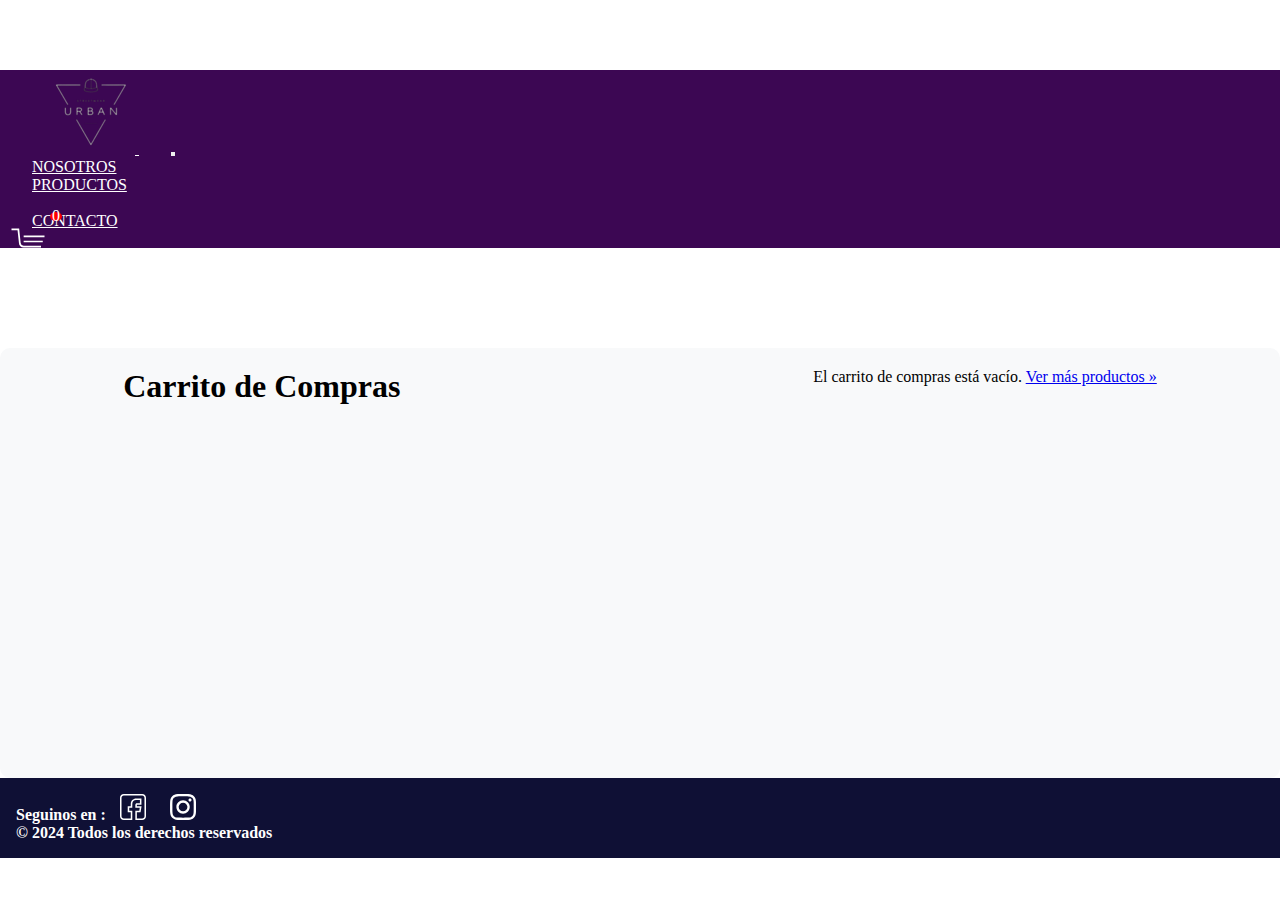
==== carrito.html @ 069d6425 "Clonacion de repositorio" ====
<!DOCTYPE html>
<html lang="es">
<head>
    <meta charset="UTF-8">
    <meta name="viewport" content="width=device-width, initial-scale=1.0">
    <!-- Bootstrap CSS -->
    <link href="https://cdn.jsdelivr.net/npm/bootstrap@5.0.0/dist/css/bootstrap.min.css" rel="stylesheet" integrity="sha384-wEmeIV1mKuiNpC+IOBjI7aAzPcEZeedi5yW5f2yOq55WWLwNGmvvx4Um1vskeMj0" crossorigin="anonymous">
    <!--LLAMADA A FONT AWESOME PARA EL ÍCONO-->
    <link rel="stylesheet" href="https://maxcdn.bootstrapcdn.com/font-awesome/4.5.0/css/font-awesome.min.css">
    <!--Mi CSS-->
    <link rel="stylesheet" href="./css/style.css">
    <link rel="shortcut icon" href="./img/logo_54x52.png" type="image/x-icon">
    <title>Urban</title>
</head>
<body>
     <!----HEADER----->
     <header id="encabezado">
      <nav class="navbar navbar-dark navbar-expand-lg bg-dark fixed-top">
        <div class="container-fluid">
          <a class="navbar-brand" href="index.html"><span>
            <img src="./img/logo_87x84.png" alt="logo"></span>
            </a>
          <button class="navbar-toggler" type="button" data-bs-toggle="collapse" data-bs-target="#navbarNav" aria-controls="navbarNav" aria-expanded="false" aria-label="Toggle navigation">
            <span class="navbar-toggler-icon"></span>
          </button>
          <div class="collapse navbar-collapse" id="navbarNav">
            <ul class="navbar-nav">
              <li class="nav-item">
                <a class="nav-link" href="/nosotros.html">NOSOTROS</a>
              </li>
              <li class="nav-item">
                <a class="nav-link" href="index.html#productos-top">PRODUCTOS</a>
              </li>
              <li class="nav-item"></li>
                <a class="nav-link" href="/contacto.html">CONTACTO</a>
              </li>
            </ul>
          </div>
          <a class="carrito" href="/carrito.html">
              <svg class="img-carrito" viewBox="0 -2 19.001 19.001" xmlns="http://www.w3.org/2000/svg" width="26" height="26" x="0" y="0" viewBox="0 0 512 512" style="enable-background:new 0 0 512 512" xml:space="preserve" class="espaciado">
                  <path id="Path_14" data-name="Path 14" d="M473.974,826v-1h12v1Zm0,2h11v1h-11Zm9.987,4.02h-9.992a2.664,2.664,0,0,1-2.71-2.66l-.8-7.36h-3.484v-1h4.406l.869,8.36a1.874,1.874,0,0,0,1.72,1.633h9.992v1.027Zm-10.487.98a1.5,1.5,0,1,1-1.5,1.5A1.5,1.5,0,0,1,473.474,833Zm-.531,1.969h1V834h-1ZM481.474,833a1.5,1.5,0,1,1-1.5,1.5A1.5,1.5,0,0,1,481.474,833Zm-.531,1.969h1V834h-1Z" transform="translate(-466.973 -821)" fill="#fff" data-original="#000000"/>
                </svg>
                <span id="contador" class="texto-carrito badge badge-danger">0</span>             
              </a>
        </div>
      </nav>

    </header>
        <main class="container-principal" style="height: 430px;">
          <section>
            <h1> Carrito de Compras</h1>
          </section>
          <br>
          <section>
            <p>El carrito de compras está vacío. <a href="index.html#productos-top">Ver más productos »</a></p>
          </section>
        </main>
      <footer class="fondo-verde-footer py-2">
          <div id="pie-pagina" class="container">
            <div class="row">
              <div id="redes" class="col-lg-8 col-sm-12">
                <p>Seguinos en :</p>
                <a href="" target="_blank">
                  <svg xmlns="http://www.w3.org/2000/svg" xmlns:xlink="http://www.w3.org/1999/xlink" xmlns:svgjs="http://svgjs.com/svgjs" version="1.1" width="26" height="26" x="0" y="0" viewBox="0 0 512 512" style="enable-background:new 0 0 512 512" xml:space="preserve" class="espaciado"><g>
                  <path xmlns="http://www.w3.org/2000/svg" d="m75 512h167v-182h-60v-60h60v-75c0-41.355469 33.644531-75 75-75h75v60h-60c-16.542969 0-30 13.457031-30 30v60h87.292969l-10 60h-77.292969v182h135c41.355469 0 75-33.644531 75-75v-362c0-41.355469-33.644531-75-75-75h-362c-41.355469 0-75 33.644531-75 75v362c0 41.355469 33.644531 75 75 75zm-45-437c0-24.8125 20.1875-45 45-45h362c24.8125 0 45 20.1875 45 45v362c0 24.8125-20.1875 45-45 45h-105v-122h72.707031l20-120h-92.707031v-30h90v-120h-105c-57.898438 0-105 47.101562-105 105v45h-60v120h60v122h-137c-24.8125 0-45-20.1875-45-45zm0 0" fill="#fff" data-original="#000000" style="" class=""/></g></svg>
                </a>
                <a href="" target="_blank">
                  <svg xmlns="http://www.w3.org/2000/svg" xmlns:xlink="http://www.w3.org/1999/xlink" xmlns:svgjs="http://svgjs.com/svgjs" version="1.1" width="26" height="26" x="0" y="0" viewBox="0 0 511 511.9" style="enable-background:new 0 0 512 512" xml:space="preserve" class="espaciado"><g>
                    <path xmlns="http://www.w3.org/2000/svg" d="m510.949219 150.5c-1.199219-27.199219-5.597657-45.898438-11.898438-62.101562-6.5-17.199219-16.5-32.597657-29.601562-45.398438-12.800781-13-28.300781-23.101562-45.300781-29.5-16.296876-6.300781-34.898438-10.699219-62.097657-11.898438-27.402343-1.300781-36.101562-1.601562-105.601562-1.601562s-78.199219.300781-105.5 1.5c-27.199219 1.199219-45.898438 5.601562-62.097657 11.898438-17.203124 6.5-32.601562 16.5-45.402343 29.601562-13 12.800781-23.097657 28.300781-29.5 45.300781-6.300781 16.300781-10.699219 34.898438-11.898438 62.097657-1.300781 27.402343-1.601562 36.101562-1.601562 105.601562s.300781 78.199219 1.5 105.5c1.199219 27.199219 5.601562 45.898438 11.902343 62.101562 6.5 17.199219 16.597657 32.597657 29.597657 45.398438 12.800781 13 28.300781 23.101562 45.300781 29.5 16.300781 6.300781 34.898438 10.699219 62.101562 11.898438 27.296876 1.203124 36 1.5 105.5 1.5s78.199219-.296876 105.5-1.5c27.199219-1.199219 45.898438-5.597657 62.097657-11.898438 34.402343-13.300781 61.601562-40.5 74.902343-74.898438 6.296876-16.300781 10.699219-34.902343 11.898438-62.101562 1.199219-27.300781 1.5-36 1.5-105.5s-.101562-78.199219-1.300781-105.5zm-46.097657 209c-1.101562 25-5.300781 38.5-8.800781 47.5-8.601562 22.300781-26.300781 40-48.601562 48.601562-9 3.5-22.597657 7.699219-47.5 8.796876-27 1.203124-35.097657 1.5-103.398438 1.5s-76.5-.296876-103.402343-1.5c-25-1.097657-38.5-5.296876-47.5-8.796876-11.097657-4.101562-21.199219-10.601562-29.398438-19.101562-8.5-8.300781-15-18.300781-19.101562-29.398438-3.5-9-7.699219-22.601562-8.796876-47.5-1.203124-27-1.5-35.101562-1.5-103.402343s.296876-76.5 1.5-103.398438c1.097657-25 5.296876-38.5 8.796876-47.5 4.101562-11.101562 10.601562-21.199219 19.203124-29.402343 8.296876-8.5 18.296876-15 29.398438-19.097657 9-3.5 22.601562-7.699219 47.5-8.800781 27-1.199219 35.101562-1.5 103.398438-1.5 68.402343 0 76.5.300781 103.402343 1.5 25 1.101562 38.5 5.300781 47.5 8.800781 11.097657 4.097657 21.199219 10.597657 29.398438 19.097657 8.5 8.300781 15 18.300781 19.101562 29.402343 3.5 9 7.699219 22.597657 8.800781 47.5 1.199219 27 1.5 35.097657 1.5 103.398438s-.300781 76.300781-1.5 103.300781zm0 0" fill="#fff" data-original="#000000" style="" class=""/>
                    <path xmlns="http://www.w3.org/2000/svg" d="m256.449219 124.5c-72.597657 0-131.5 58.898438-131.5 131.5s58.902343 131.5 131.5 131.5c72.601562 0 131.5-58.898438 131.5-131.5s-58.898438-131.5-131.5-131.5zm0 216.800781c-47.097657 0-85.300781-38.199219-85.300781-85.300781s38.203124-85.300781 85.300781-85.300781c47.101562 0 85.300781 38.199219 85.300781 85.300781s-38.199219 85.300781-85.300781 85.300781zm0 0" fill="#fff" data-original="#000000" style="" class=""/>
                    <path xmlns="http://www.w3.org/2000/svg" d="m423.851562 119.300781c0 16.953125-13.746093 30.699219-30.703124 30.699219-16.953126 0-30.699219-13.746094-30.699219-30.699219 0-16.957031 13.746093-30.699219 30.699219-30.699219 16.957031 0 30.703124 13.742188 30.703124 30.699219zm0 0" fill="#fff" data-original="#000000" style="" class=""/></g></svg>
                </a>
              </div>
              <div id="legal" class="col-lg-4 col-sm-12 ">
                <p>	&copy; 2024 Todos los derechos reservados</p>
              </div>
            </div>
          </div>
      </footer>
    
        
      <!-- Separate Popper and Bootstrap JS -->
      <script src="https://cdn.jsdelivr.net/npm/@popperjs/core@2.9.2/dist/umd/popper.min.js" integrity="sha384-IQsoLXl5PILFhosVNubq5LC7Qb9DXgDA9i+tQ8Zj3iwWAwPtgFTxbJ8NT4GN1R8p" crossorigin="anonymous"></script>
      <script src="https://cdn.jsdelivr.net/npm/bootstrap@5.0.0/dist/js/bootstrap.min.js" integrity="sha384-lpyLfhYuitXl2zRZ5Bn2fqnhNAKOAaM/0Kr9laMspuaMiZfGmfwRNFh8HlMy49eQ" crossorigin="anonymous"></script>
      <script src="./js/scripts.js" type="module"></script>
      
</body>
</html>
---- css/style.css ----
/************RESET*************/
* {
  margin: 0;
  padding: 0;
  box-sizing: border-box;
}
/*******COLORS********/
:root {
  --primary: #3C0753;
  --secondary: #720455;
  --third: #910A67;
  --bg: #cee6b4;
  --text-white:#fff;
  --five:#fff3;
  --other:#FFF5E0;
  --othertwo: #0F1035;

}

/************HEADER***********/

#encabezado .fixed-top {
  background-color: var(--primary);
}
#encabezado a {
  color: var(--text-white);
  padding: 0.5rem 2rem;
}
#encabezado a:hover {
  background-color: var(--five);
  transition: all 2s ease 0s;
  border-radius: 7px;
  padding: 0.6rem 2.25rem;
  font-weight: 800;
}

.navbar-light .navbar-toggler {
  border-color: var(--text-white);
  background-color: var(--text-white);
}

#navbarNav {
  justify-content: space-evenly;
  align-items: baseline;
  align-content: space-around;
}

.carrito {
  position: relative;
  height: 30px;
  width: 20px;
  border-radius: 50%;
  right: 4px;
}

.carrito svg {
  position: absolute;
  width: 100%;
  height: 100%;
  left: 0px;
  top: 3px;
}

.texto-carrito {
  position: absolute;
  background-color: red;
  border: 2px red solid;
  text-align: center;
  line-height: 30%;
  border-radius: 50%;
  right: -2px;
  top: -10px;
}

/*****ESPACIO EN LAS SECCIONES PARA QUE NO TAPE EL NAVBAR*******/
#nosotros-top, #productos-top, #pregunta-frecuentes-top, #contacto-top {
  padding-top: 5rem;
}

/* Estilo personalizado */
body {
  padding-top: 70px; /* Ajuste para evitar que el contenido sea ocultado por el navbar fijo */
}

.navbar {
  background-color: #000;
  color: #fff;
}

.navbar-brand {
  margin-right: auto;
  margin-left: 15px;
}

.navbar-nav {
  margin-left: auto;
}

.nav-item {
  margin-right: 15px;
}

@media (max-width: 767px) {
  /* Estilos para celulares */
  .navbar {
    height: 100px; /* Ajustar la altura del navbar */
  }
  .navbar-toggler {
    order: -1;
  }
  .navbar-collapse {
    background-color: #000;
    padding: 10px;
    position: absolute;
    top: 56px;
    width: 100%;
    display: none;
    z-index: 1000;
  }
  .navbar-collapse.show {
    display: block;
  }
  .navbar-nav {
    display: block;
    text-align: center;
    padding-top: 20px;
    padding-bottom: 20px;
  }
  .navbar-nav .nav-item {
    margin-right: 0;
    margin-bottom: 10px;
    text-align: center;
  }
  .navbar-nav .nav-item:last-child {
    margin-bottom: 0;
  }
  .navbar-brand {
    margin: 0,20px,0,20px auto;
    position: absolute;
    left: 50%;
    transform: translateX(-50%);
  }
  .navbar-toggler {
    margin-right: 15px;
    margin-top:20px;
    margin-bottom: 20px;
  }
  .navbar-nav.ml-auto {
    position: absolute;
    top: 0;
    right: 15px;
    margin-top: 10px;
  }
}

/************END HEADER***********/

/**********SECCION PRODUCTOS*************/
#card-jeans, #card-chomba, #card-remera {margin-bottom: 1rem;}
#productos-titulo {  padding: 1rem;}
#productos-modal .btn {display:block; margin-left: auto; margin-right: auto;}
#productos-modal .btn, .color-personalizado {background-color: var(--secondary); border: none;}
#productos-modal .btn:hover, .color-personalizado:hover  {background-color: var(--othertwo); font-weight: 700;}

@media (min-width: 768px) {
  #card-jeans .card-body, #card-chomba .card-body, #card-remera .card-body {  min-height: 17rem; }
  .carousel-item>img{
  max-width: 100svw;max-height: 100svh;
  /*width:50rem; height:100rem;*/
  } 
}
@media (min-width: 992px) {
  #card-jeans .card-body, #card-remera .card-body, #card-chomba .card-body {  min-height: 14rem;  }
}
@media (min-width: 1200px) {
  #card-jeans .card-body, #card-chomba .card-body, #card-remera .card-body {  min-height: 15rem; }
}

@media (max-width: 992px) { 
  .fotos-masonry {display: none;}
  #productos-top{padding-top: 140px !important;}
  #titulo-contacto{display: none;}
  #imagen-contacto {
    display: none; /* Oculta la imagen en dispositivos móviles */
  }
  #formulario{
    width: auto;
  }
}


@media (max-width: 576px) { 
  .fotos-masonry {display: none;}
  #productos-top{padding-top: 140px !important;}
  #titulo-contacto{display: none;}
}




/**********FOOTER*************/
.fondo-verde-footer {background-color: var(--othertwo); padding: 1rem;}
#pie-pagina {color: var(--text-white); font-weight: 600;}
#pie-pagina a {text-decoration: none;}
#pie-pagina a:hover{ background-color: var(--secondary);}
#redes p {display: inline-block;}
#legal p {text-align: left;}
.espaciado{margin: 0px 10px;}

/****************BOTON WHATSAPP*************************/
.floatWapp{
  position:fixed;
  width:60px;
  height:60px;
  bottom:20px;
  right:20px;
  background-color:#25d366;
  color:#FFF;
  border-radius:50px;
  text-align:center;
  font-size:30px;
  box-shadow: 2px 2px 3px #999;
  z-index:100;
}

.my-floatWapp{
  margin-top:16px;
}

.linkear img:hover{
  transform: scale(1.3);

}

.paypal{

  align-items: center;
  background: #ffff;
  display: flex;
  /* height: 100vh; */
  justify-content: center;

}
@-webkit-keyframes scroll {
0% {
  -webkit-transform: translateX(0);
          transform: translateX(0);
}
100% {
  -webkit-transform: translateX(calc(-100px * 14));
          transform: translateX(calc(-100px * 14));
}
}

@keyframes scroll {
0% {
  -webkit-transform: translateX(0);
          transform: translateX(0);
}
100% {
  -webkit-transform: translateX(calc(-100px * 14));
          transform: translateX(calc(-100px * 14));
}
}
.slider {
background: white;
/*box-shadow: 0 10px 20px -5px rgba(0, 0, 0, .125);*/
height: 50px;
margin: auto;
overflow: hidden;
position: relative;
width: 95%;
}
.slider::before, .slider::after {
background: linear-gradient(to right, white 0%, rgba(255, 255, 255, 0) 100%);
content: "";
height: 50px;
position: absolute;
width: 100px;
z-index: 2;
}
.slider::after {
right: 0;
top: 0;
-webkit-transform: rotateZ(180deg);
        transform: rotateZ(180deg);
}
.slider::before {
left: 0;
top: 0;
}
.slider .slide-track {
-webkit-animation: scroll 40s linear infinite;
        animation: scroll 40s linear infinite;
display: flex;
width: calc(100px * 28);
}
.slider .slide {
height: 40px;
width: 100px;
}

/***************NOSOTROS********************/
.container-principal {
  margin-top: 100px;
  text-align: center;
  display: flex;
  justify-content: space-around;
}
.info-contacto{
  margin: auto;
}

/******************CONTACTO*********************/
.container-principal {
  margin-top: 100px;
  text-align: center;
  background-color: #f8f9fa; /* Color de fondo */
  padding: 20px;
  border-radius: 10px;
}
.contact-container h3 {
  color: black; /* Color del título */
  font-size: 24px; /* Tamaño del título */
  margin-bottom: 20px;
}

.container-image { 
  margin-top: 20px;
  text-align: center;
  align-items: center; /* Centra verticalmente */
}

.container-image img {
  width: 100%;
  height: auto; 
  display: block; 
  margin: 0 auto; 
}

.contact-container p {
  color: #333; /* Color del texto */
  font-size: 16px; /* Tamaño del texto */
  margin-bottom: 20px;
}

.contact-form {
  margin-top: 20px;
  background-color: #d0d0d0; /* Color de fondo del div */
  padding: 20px; /* Espaciado interno */
  border-radius: 10px; /* Borde redondeado */
}

.form-group {
  margin-bottom: 20px;
  text-align: left;
}

.contact-form label {
  align-self: flex-start; /* Alinea los títulos a la izquierda */
  font-weight: bold;
  margin-bottom: 3px;
}

input[type="text"],
input[type="email"],
input[type="tel"],
textarea {
  width: 100%;
  padding: 10px;
  border: 1px solid #ccc; /* Borde del input */
  border-radius: 5px;

}

textarea {
  height: 100px;
}

button.btn.btn-secondary.btn-block{
  width: 100%;
  padding: 10px;
  background-color: rgb(71, 67, 68); /* Color de fondo del botón */
  color: rgb(226, 226, 236); /* Color del texto del botón */
  border: none;
  border-radius: 5px;
  cursor: pointer;
  transition: background-color 0.3s ease;
}

button.btn.btn-secondary.btn-block:hover {
  background-color: #000000; /* Cambia de color al pasar el ratón */
}
/* Media query para dispositivos móviles */
@media (max-width: 767px) {
  .container-image {
    display: none; /* Oculta la imagen en dispositivos móviles */
  }
  .container-principal{
    display: block;
  }
  #myIframe{
    transition: 0.5s;
  }
}

.contact-form span{
  color:red;
}
.contact-form .text-required {
  display: none;
  color: red;
  font-weight: normal;
}

.contact-form input[text-required] {
  border-color: red;
}

/* mantengo el ancho de la imagen al 80% del viewport*/
#imagen{
  max-width: calc(100svw*0.8);
}
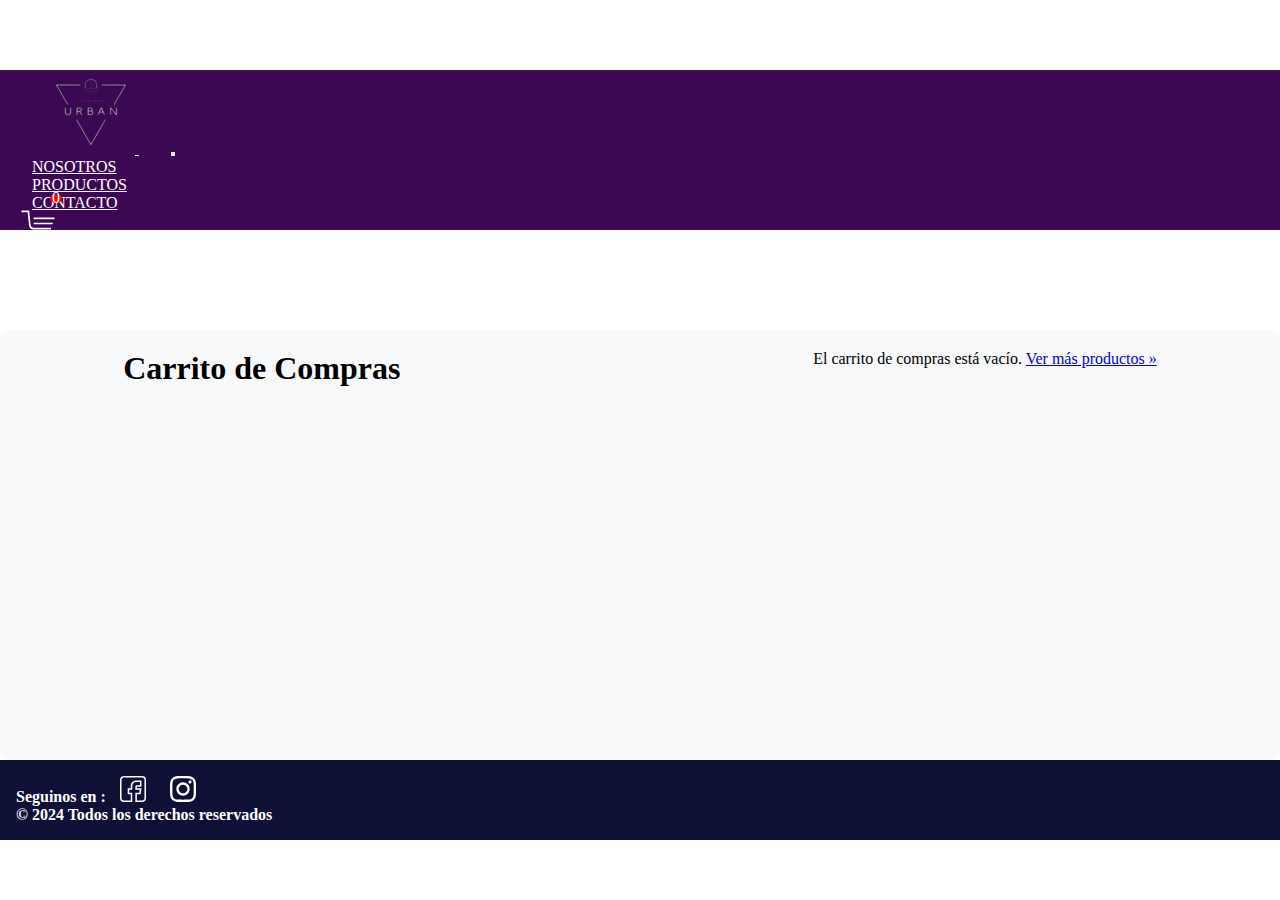
==== commit 93bb5e50: "update" ====
--- a/carrito.html
+++ b/carrito.html
@@ -31,16 +31,16 @@
               <li class="nav-item">
                 <a class="nav-link" href="index.html#productos-top">PRODUCTOS</a>
               </li>
-              <li class="nav-item"></li>
+              <li class="nav-item">
                 <a class="nav-link" href="/contacto.html">CONTACTO</a>
               </li>
             </ul>
           </div>
           <a class="carrito" href="/carrito.html">
-              <svg class="img-carrito" viewBox="0 -2 19.001 19.001" xmlns="http://www.w3.org/2000/svg" width="26" height="26" x="0" y="0" viewBox="0 0 512 512" style="enable-background:new 0 0 512 512" xml:space="preserve" class="espaciado">
-                  <path id="Path_14" data-name="Path 14" d="M473.974,826v-1h12v1Zm0,2h11v1h-11Zm9.987,4.02h-9.992a2.664,2.664,0,0,1-2.71-2.66l-.8-7.36h-3.484v-1h4.406l.869,8.36a1.874,1.874,0,0,0,1.72,1.633h9.992v1.027Zm-10.487.98a1.5,1.5,0,1,1-1.5,1.5A1.5,1.5,0,0,1,473.474,833Zm-.531,1.969h1V834h-1ZM481.474,833a1.5,1.5,0,1,1-1.5,1.5A1.5,1.5,0,0,1,481.474,833Zm-.531,1.969h1V834h-1Z" transform="translate(-466.973 -821)" fill="#fff" data-original="#000000"/>
-                </svg>
-                <span id="contador" class="texto-carrito badge badge-danger">0</span>             
+            <svg class="img-carrito espaciado" viewBox="0 -2 19.001 19.001" xmlns="http://www.w3.org/2000/svg"  width="26" height="26" x="0" y="0" style="enable-background:new 0 0 26 26">
+              <path id="Path_14" data-name="Path 14" d="M473.974,826v-1h12v1Zm0,2h11v1h-11Zm9.987,4.02h-9.992a2.664,2.664,0,0,1-2.71-2.66l-.8-7.36h-3.484v-1h4.406l.869,8.36a1.874,1.874,0,0,0,1.72,1.633h9.992v1.027Zm-10.487.98a1.5,1.5,0,1,1-1.5,1.5A1.5,1.5,0,0,1,473.474,833Zm-.531,1.969h1V834h-1ZM481.474,833a1.5,1.5,0,1,1-1.5,1.5A1.5,1.5,0,0,1,481.474,833Zm-.531,1.969h1V834h-1Z" transform="translate(-466.973 -821)" fill="#fff" data-original="#000000"/>
+            </svg>
+                            <span id="contador" class="texto-carrito badge badge-danger">0</span>             
               </a>
         </div>
       </nav>
@@ -55,28 +55,30 @@
             <p>El carrito de compras está vacío. <a href="index.html#productos-top">Ver más productos »</a></p>
           </section>
         </main>
-      <footer class="fondo-verde-footer py-2">
-          <div id="pie-pagina" class="container">
-            <div class="row">
-              <div id="redes" class="col-lg-8 col-sm-12">
-                <p>Seguinos en :</p>
-                <a href="" target="_blank">
-                  <svg xmlns="http://www.w3.org/2000/svg" xmlns:xlink="http://www.w3.org/1999/xlink" xmlns:svgjs="http://svgjs.com/svgjs" version="1.1" width="26" height="26" x="0" y="0" viewBox="0 0 512 512" style="enable-background:new 0 0 512 512" xml:space="preserve" class="espaciado"><g>
-                  <path xmlns="http://www.w3.org/2000/svg" d="m75 512h167v-182h-60v-60h60v-75c0-41.355469 33.644531-75 75-75h75v60h-60c-16.542969 0-30 13.457031-30 30v60h87.292969l-10 60h-77.292969v182h135c41.355469 0 75-33.644531 75-75v-362c0-41.355469-33.644531-75-75-75h-362c-41.355469 0-75 33.644531-75 75v362c0 41.355469 33.644531 75 75 75zm-45-437c0-24.8125 20.1875-45 45-45h362c24.8125 0 45 20.1875 45 45v362c0 24.8125-20.1875 45-45 45h-105v-122h72.707031l20-120h-92.707031v-30h90v-120h-105c-57.898438 0-105 47.101562-105 105v45h-60v120h60v122h-137c-24.8125 0-45-20.1875-45-45zm0 0" fill="#fff" data-original="#000000" style="" class=""/></g></svg>
-                </a>
-                <a href="" target="_blank">
-                  <svg xmlns="http://www.w3.org/2000/svg" xmlns:xlink="http://www.w3.org/1999/xlink" xmlns:svgjs="http://svgjs.com/svgjs" version="1.1" width="26" height="26" x="0" y="0" viewBox="0 0 511 511.9" style="enable-background:new 0 0 512 512" xml:space="preserve" class="espaciado"><g>
-                    <path xmlns="http://www.w3.org/2000/svg" d="m510.949219 150.5c-1.199219-27.199219-5.597657-45.898438-11.898438-62.101562-6.5-17.199219-16.5-32.597657-29.601562-45.398438-12.800781-13-28.300781-23.101562-45.300781-29.5-16.296876-6.300781-34.898438-10.699219-62.097657-11.898438-27.402343-1.300781-36.101562-1.601562-105.601562-1.601562s-78.199219.300781-105.5 1.5c-27.199219 1.199219-45.898438 5.601562-62.097657 11.898438-17.203124 6.5-32.601562 16.5-45.402343 29.601562-13 12.800781-23.097657 28.300781-29.5 45.300781-6.300781 16.300781-10.699219 34.898438-11.898438 62.097657-1.300781 27.402343-1.601562 36.101562-1.601562 105.601562s.300781 78.199219 1.5 105.5c1.199219 27.199219 5.601562 45.898438 11.902343 62.101562 6.5 17.199219 16.597657 32.597657 29.597657 45.398438 12.800781 13 28.300781 23.101562 45.300781 29.5 16.300781 6.300781 34.898438 10.699219 62.101562 11.898438 27.296876 1.203124 36 1.5 105.5 1.5s78.199219-.296876 105.5-1.5c27.199219-1.199219 45.898438-5.597657 62.097657-11.898438 34.402343-13.300781 61.601562-40.5 74.902343-74.898438 6.296876-16.300781 10.699219-34.902343 11.898438-62.101562 1.199219-27.300781 1.5-36 1.5-105.5s-.101562-78.199219-1.300781-105.5zm-46.097657 209c-1.101562 25-5.300781 38.5-8.800781 47.5-8.601562 22.300781-26.300781 40-48.601562 48.601562-9 3.5-22.597657 7.699219-47.5 8.796876-27 1.203124-35.097657 1.5-103.398438 1.5s-76.5-.296876-103.402343-1.5c-25-1.097657-38.5-5.296876-47.5-8.796876-11.097657-4.101562-21.199219-10.601562-29.398438-19.101562-8.5-8.300781-15-18.300781-19.101562-29.398438-3.5-9-7.699219-22.601562-8.796876-47.5-1.203124-27-1.5-35.101562-1.5-103.402343s.296876-76.5 1.5-103.398438c1.097657-25 5.296876-38.5 8.796876-47.5 4.101562-11.101562 10.601562-21.199219 19.203124-29.402343 8.296876-8.5 18.296876-15 29.398438-19.097657 9-3.5 22.601562-7.699219 47.5-8.800781 27-1.199219 35.101562-1.5 103.398438-1.5 68.402343 0 76.5.300781 103.402343 1.5 25 1.101562 38.5 5.300781 47.5 8.800781 11.097657 4.097657 21.199219 10.597657 29.398438 19.097657 8.5 8.300781 15 18.300781 19.101562 29.402343 3.5 9 7.699219 22.597657 8.800781 47.5 1.199219 27 1.5 35.097657 1.5 103.398438s-.300781 76.300781-1.5 103.300781zm0 0" fill="#fff" data-original="#000000" style="" class=""/>
-                    <path xmlns="http://www.w3.org/2000/svg" d="m256.449219 124.5c-72.597657 0-131.5 58.898438-131.5 131.5s58.902343 131.5 131.5 131.5c72.601562 0 131.5-58.898438 131.5-131.5s-58.898438-131.5-131.5-131.5zm0 216.800781c-47.097657 0-85.300781-38.199219-85.300781-85.300781s38.203124-85.300781 85.300781-85.300781c47.101562 0 85.300781 38.199219 85.300781 85.300781s-38.199219 85.300781-85.300781 85.300781zm0 0" fill="#fff" data-original="#000000" style="" class=""/>
-                    <path xmlns="http://www.w3.org/2000/svg" d="m423.851562 119.300781c0 16.953125-13.746093 30.699219-30.703124 30.699219-16.953126 0-30.699219-13.746094-30.699219-30.699219 0-16.957031 13.746093-30.699219 30.699219-30.699219 16.957031 0 30.703124 13.742188 30.703124 30.699219zm0 0" fill="#fff" data-original="#000000" style="" class=""/></g></svg>
-                </a>
-              </div>
-              <div id="legal" class="col-lg-4 col-sm-12 ">
-                <p>	&copy; 2024 Todos los derechos reservados</p>
-              </div>
-            </div>
-          </div>
-      </footer>
+<!-- FOOTER -->
+<footer class="fondo-verde-footer py-2">
+  <div id="pie-pagina" class="container">
+    <div class="row">
+      <div id="redes" class="col-lg-8 col-sm-12">
+        <p>Seguinos en :</p>
+        <a href="" target="_blank">
+          <svg xmlns="http://www.w3.org/2000/svg" xmlns:xlink="http://www.w3.org/1999/xlink" version="1.1" width="26" height="26" x="0" y="0" viewBox="0 0 512 512" style="enable-background:new 0 0 512 512" xml:space="preserve" class="espaciado"><g>
+          <path xmlns="http://www.w3.org/2000/svg" d="m75 512h167v-182h-60v-60h60v-75c0-41.355469 33.644531-75 75-75h75v60h-60c-16.542969 0-30 13.457031-30 30v60h87.292969l-10 60h-77.292969v182h135c41.355469 0 75-33.644531 75-75v-362c0-41.355469-33.644531-75-75-75h-362c-41.355469 0-75 33.644531-75 75v362c0 41.355469 33.644531 75 75 75zm-45-437c0-24.8125 20.1875-45 45-45h362c24.8125 0 45 20.1875 45 45v362c0 24.8125-20.1875 45-45 45h-105v-122h72.707031l20-120h-92.707031v-30h90v-120h-105c-57.898438 0-105 47.101562-105 105v45h-60v120h60v122h-137c-24.8125 0-45-20.1875-45-45zm0 0" fill="#fff" data-original="#000000" style="" class=""/></g></svg>
+        </a>
+        <a href="" target="_blank">
+          <svg xmlns="http://www.w3.org/2000/svg" xmlns:xlink="http://www.w3.org/1999/xlink" version="1.1" width="26" height="26" x="0" y="0" viewBox="0 0 511 511.9" style="enable-background:new 0 0 512 512" xml:space="preserve" class="espaciado"><g>
+            <path xmlns="http://www.w3.org/2000/svg" d="m510.949219 150.5c-1.199219-27.199219-5.597657-45.898438-11.898438-62.101562-6.5-17.199219-16.5-32.597657-29.601562-45.398438-12.800781-13-28.300781-23.101562-45.300781-29.5-16.296876-6.300781-34.898438-10.699219-62.097657-11.898438-27.402343-1.300781-36.101562-1.601562-105.601562-1.601562s-78.199219.300781-105.5 1.5c-27.199219 1.199219-45.898438 5.601562-62.097657 11.898438-17.203124 6.5-32.601562 16.5-45.402343 29.601562-13 12.800781-23.097657 28.300781-29.5 45.300781-6.300781 16.300781-10.699219 34.898438-11.898438 62.097657-1.300781 27.402343-1.601562 36.101562-1.601562 105.601562s.300781 78.199219 1.5 105.5c1.199219 27.199219 5.601562 45.898438 11.902343 62.101562 6.5 17.199219 16.597657 32.597657 29.597657 45.398438 12.800781 13 28.300781 23.101562 45.300781 29.5 16.300781 6.300781 34.898438 10.699219 62.101562 11.898438 27.296876 1.203124 36 1.5 105.5 1.5s78.199219-.296876 105.5-1.5c27.199219-1.199219 45.898438-5.597657 62.097657-11.898438 34.402343-13.300781 61.601562-40.5 74.902343-74.898438 6.296876-16.300781 10.699219-34.902343 11.898438-62.101562 1.199219-27.300781 1.5-36 1.5-105.5s-.101562-78.199219-1.300781-105.5zm-46.097657 209c-1.101562 25-5.300781 38.5-8.800781 47.5-8.601562 22.300781-26.300781 40-48.601562 48.601562-9 3.5-22.597657 7.699219-47.5 8.796876-27 1.203124-35.097657 1.5-103.398438 1.5s-76.5-.296876-103.402343-1.5c-25-1.097657-38.5-5.296876-47.5-8.796876-11.097657-4.101562-21.199219-10.601562-29.398438-19.101562-8.5-8.300781-15-18.300781-19.101562-29.398438-3.5-9-7.699219-22.601562-8.796876-47.5-1.203124-27-1.5-35.101562-1.5-103.402343s.296876-76.5 1.5-103.398438c1.097657-25 5.296876-38.5 8.796876-47.5 4.101562-11.101562 10.601562-21.199219 19.203124-29.402343 8.296876-8.5 18.296876-15 29.398438-19.097657 9-3.5 22.601562-7.699219 47.5-8.800781 27-1.199219 35.101562-1.5 103.398438-1.5 68.402343 0 76.5.300781 103.402343 1.5 25 1.101562 38.5 5.300781 47.5 8.800781 11.097657 4.097657 21.199219 10.597657 29.398438 19.097657 8.5 8.300781 15 18.300781 19.101562 29.402343 3.5 9 7.699219 22.597657 8.800781 47.5 1.199219 27 1.5 35.097657 1.5 103.398438s-.300781 76.300781-1.5 103.300781zm0 0" fill="#fff" data-original="#000000" style="" class=""/>
+            <path xmlns="http://www.w3.org/2000/svg" d="m256.449219 124.5c-72.597657 0-131.5 58.898438-131.5 131.5s58.902343 131.5 131.5 131.5c72.601562 0 131.5-58.898438 131.5-131.5s-58.898438-131.5-131.5-131.5zm0 216.800781c-47.097657 0-85.300781-38.199219-85.300781-85.300781s38.203124-85.300781 85.300781-85.300781c47.101562 0 85.300781 38.199219 85.300781 85.300781s-38.199219 85.300781-85.300781 85.300781zm0 0" fill="#fff" data-original="#000000" style="" class=""/>
+            <path xmlns="http://www.w3.org/2000/svg" d="m423.851562 119.300781c0 16.953125-13.746093 30.699219-30.703124 30.699219-16.953126 0-30.699219-13.746094-30.699219-30.699219 0-16.957031 13.746093-30.699219 30.699219-30.699219 16.957031 0 30.703124 13.742188 30.703124 30.699219zm0 0" fill="#fff" data-original="#000000" style="" class=""/></g></svg>
+        </a>
+      </div>
+      <div id="legal" class="col-lg-4 col-sm-12 ">
+        <p>	&copy; 2024 Todos los derechos reservados</p>
+      </div>
+    </div>
+  </div>
+</footer>
+
     
         
       <!-- Separate Popper and Bootstrap JS -->
--- a/css/style.css
+++ b/css/style.css
@@ -262,6 +262,11 @@
           transform: translateX(calc(-100px * 14));
 }
 }
+
+#slider-fotos{
+  margin-top: 100px;
+}
+
 .slider {
 background: white;
 /*box-shadow: 0 10px 20px -5px rgba(0, 0, 0, .125);*/
